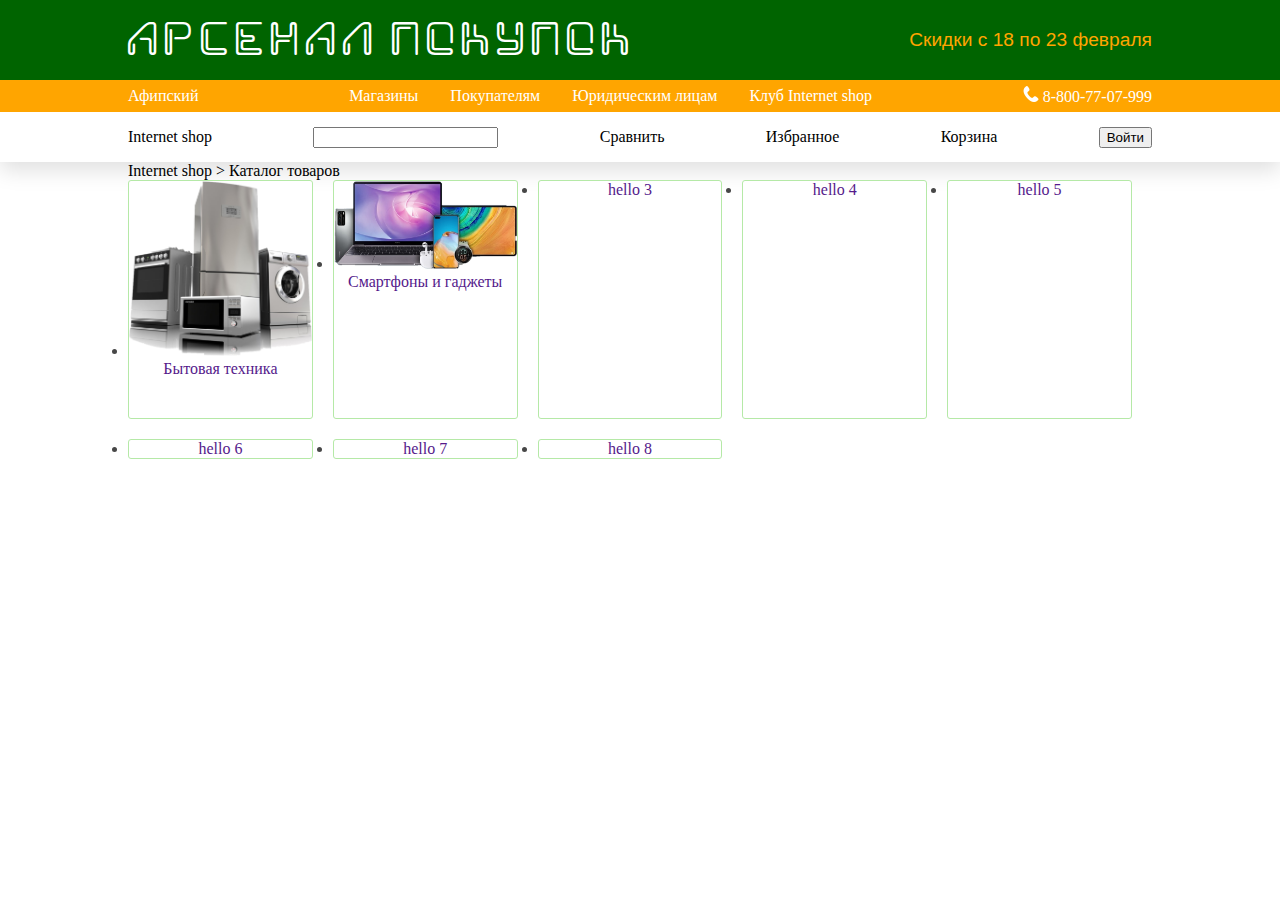
==== index.html @ 3ffa3515 "first commit" ====
<!DOCTYPE html>
<html lang="ru">
<head>
    <meta charset="UTF-8">
    <title>Internet shop</title>
    <link rel="stylesheet" type="text/css" href="style.css">
    <script src="script.js"></script>
</head>
<body onload="onLoad()">
<header>
    <div class="header-line" id="first-line">
        <p id="shopping-arsenal">Арсенал покупок</p>
        <p id="header-sale">Скидки с 18 по 23 февраля</p>
    </div>
    <div class="header-line" id="second-line">
        <p>Афипский</p>
        <div id="in-header-line">
            <p class="in-header-line-contained">Магазины</p>
            <p class="in-header-line-contained">Покупателям</p>
            <p class="in-header-line-contained">Юридическим лицам</p>
            <p class="in-header-line-contained">Клуб Internet shop</p>
        </div>
        <p><img src="img/phone.png" id="phone-img"> 8-800-77-07-999</p>
    </div>
    <div class="header-line" id="third-line">
        <p>Internet shop</p>
        <input type="search">
        <p>Сравнить</p>
        <p>Избранное</p>
        <p>Корзина</p>
        <button id="login-button">Войти</button>
    </div>
</header>
<div class="shop-path">Internet shop > Каталог товаров</div>
<main>
    <il class="products-container">
        <li class="product-wrapper">
            <a href="" class="product"><img src="img/appliances.png" class="product-img"> <div class ="product-text">Бытовая техника</div></a>
        </li>
        <li class="product-wrapper">
            <a href="" class="product"><img src="img/smartphonesAndGadgets.png" class="product-img"><div class ="product-text"> Смартфоны и гаджеты</div></a>
        </li>
        <li class="product-wrapper">
            <a href="" class="product"><div class ="product-text">hello 3</div></a>
        </li>
        <li class="product-wrapper">
            <a href="" class="product"><div class ="product-text">hello 4</div></a>
        </li>
        <li class="product-wrapper">
            <a href="" class="product"><div class ="product-text">hello 5</div></a>
        </li>
        <li class="product-wrapper">
            <a href="" class="product"><div class ="product-text">hello 6</div></a>
        </li>
        <li class="product-wrapper">
            <a href="" class="product"><div class ="product-text">hello 7</div></a>
        </li>
        <li class="product-wrapper">
            <a href="" class="product"><div class ="product-text">hello 8</div></a>
        </li>
    </il>
</main>
<footer></footer>
</body>
</html>
---- style.css ----
@font-face {
    font-family: VlaShu;
    src: url("fonts/VlaShu.otf") format("opentype");
}

#shopping-arsenal {
    font-family: VlaShu;
    font-max-size: larger;
    font-size: xxx-large;
}

#header-sale {
    font-family: sans-serif;
    color: orange;
    font-size: larger;
}

.in-header-line-contained {
    margin-left: 1em;
    margin-right: 1em;
}

main {
    padding-left: 10%;
    padding-right: 10%;
}

input {
    margin-bottom: 1em;
    margin-top: 1em;
}

header {
    display: flex;
    flex-direction: column;
    box-shadow: 0px 8px 21px 0px rgba(0, 0, 0, 0.13);
}

body {
    margin: 0px;
}

.shop-path {
    padding-left: 10%;
    padding-right: 10%;
}

.product-wrapper {
    border: 1px solid #b5e9a7;
    border-radius: 3px;
    position: relative;
    background: #fff;
    margin: 0 20px 20px 0;
    color: #474747;
}

.product {
    display: block;
    text-decoration: none;
    text-align: center;
    vertical-align: text-bottom;
    height: 100%;
    width: 100%;
}
.product-text{




}
.product-img {
    width: 100%;
}

.products-container {
    display: grid;
    grid-template-columns: repeat(5, 1fr);
    grid-template-rows: 100%;
}

.header-line {
    display: flex;
    flex-direction: row;
    justify-content: space-between;
    color: white;
    padding-left: 10%;
    padding-right: 10%;
    align-items: center;
}

#phone-img {
    height: 1em;
}

#in-header-line {
    display: flex;
    flex-direction: row;
    justify-content: space-between;
}

#login-button {
    margin-bottom: 1em;
    margin-top: 1em;
}

.header-line#first-line {
    background-color: darkgreen;
    height: 5em;
}

.header-line#second-line {
    background-color: orange;
    height: 2em;
}

.header-line#third-line {
    background-color: white;
    color: black;
}
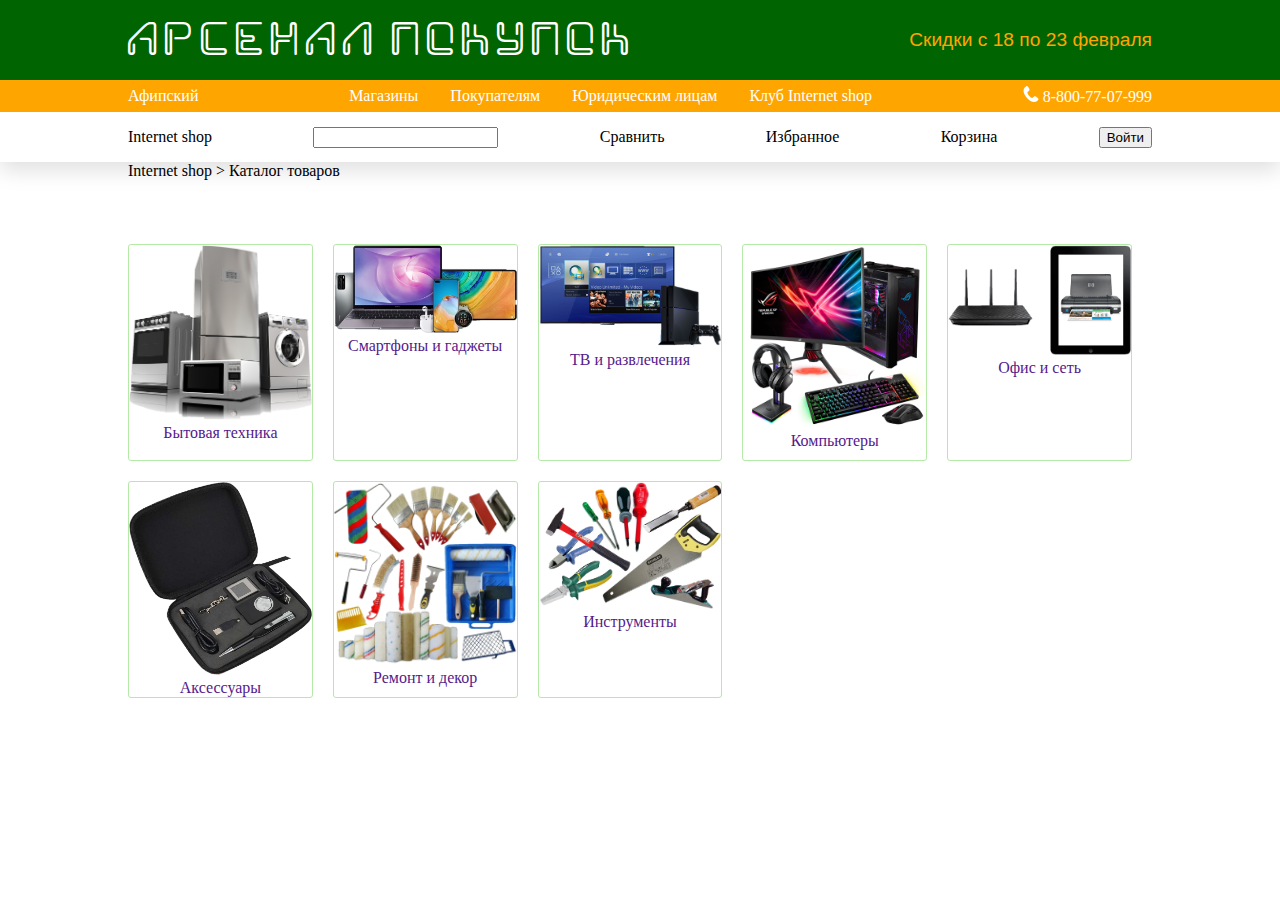
==== commit d49db3f4: "first page nearly done" ====
--- a/index.html
+++ b/index.html
@@ -6,7 +6,7 @@
     <link rel="stylesheet" type="text/css" href="style.css">
     <script src="script.js"></script>
 </head>
-<body onload="onLoad()">
+<body onload="onLoad()" on>
 <header>
     <div class="header-line" id="first-line">
         <p id="shopping-arsenal">Арсенал покупок</p>
@@ -34,32 +34,34 @@
 <div class="shop-path">Internet shop > Каталог товаров</div>
 <main>
     <il class="products-container">
-        <li class="product-wrapper">
-            <a href="" class="product"><img src="img/appliances.png" class="product-img"> <div class ="product-text">Бытовая техника</div></a>
-        </li>
-        <li class="product-wrapper">
-            <a href="" class="product"><img src="img/smartphonesAndGadgets.png" class="product-img"><div class ="product-text"> Смартфоны и гаджеты</div></a>
-        </li>
-        <li class="product-wrapper">
-            <a href="" class="product"><div class ="product-text">hello 3</div></a>
-        </li>
-        <li class="product-wrapper">
-            <a href="" class="product"><div class ="product-text">hello 4</div></a>
-        </li>
-        <li class="product-wrapper">
-            <a href="" class="product"><div class ="product-text">hello 5</div></a>
-        </li>
-        <li class="product-wrapper">
-            <a href="" class="product"><div class ="product-text">hello 6</div></a>
-        </li>
-        <li class="product-wrapper">
-            <a href="" class="product"><div class ="product-text">hello 7</div></a>
-        </li>
-        <li class="product-wrapper">
-            <a href="" class="product"><div class ="product-text">hello 8</div></a>
-        </li>
+        <a href="" class="product-wrapper"><img src="img/appliances.png" class="product-img">
+            <div class="product-text">Бытовая техника</div>
+        </a>
+        <a href="" class="product-wrapper"><img src="img/smartphonesAndGadgets.png" class="product-img">
+            <div class="product-text"> Смартфоны и гаджеты</div>
+        </a>
+        <a href="" class="product-wrapper"><img src="img/tvAndEntertainment.png" class="product-img">
+            <div class="product-text">ТВ и развлечения</div>
+        </a>
+        <a href="" class="product-wrapper"><img src="img/computer.png" class="product-img">
+            <div class="product-text">Компьютеры</div>
+        </a>
+        <a href="" class="product-wrapper"><img src="img/officeAndNetwork.png" class="product-img">
+            <div class="product-text">Офис и сеть</div>
+        </a>
+        <a href="" class="product-wrapper"><img src="img/accessories.png" class="product-img">
+            <div class="product-text">Аксессуары</div>
+        </a>
+        <a href="" class="product-wrapper"><img src="img/renovationAndDecor.png" class="product-img">
+            <div class="product-text">Ремонт и декор</div>
+        </a>
+        <a href="" class="product-wrapper"><img src="img/instruments.png" class="product-img">
+            <div class="product-text">Инструменты</div>
+        </a>
     </il>
 </main>
-<footer></footer>
+<footer>
+
+</footer>
 </body>
 </html>--- a/style.css
+++ b/style.css
@@ -8,7 +8,9 @@
     font-max-size: larger;
     font-size: xxx-large;
 }
-
+footer{
+    background-color: darkgrey;
+}
 #header-sale {
     font-family: sans-serif;
     color: orange;
@@ -23,6 +25,8 @@
 main {
     padding-left: 10%;
     padding-right: 10%;
+    padding-top: 5%;
+    padding-bottom: 5%;
 }
 
 input {
@@ -37,7 +41,7 @@
 }
 
 body {
-    margin: 0px;
+    margin: unset;
 }
 
 .shop-path {
@@ -46,27 +50,22 @@
 }
 
 .product-wrapper {
+    display: block;
     border: 1px solid #b5e9a7;
     border-radius: 3px;
-    position: relative;
-    background: #fff;
+    /*position: relative;*/
+    /*background: #fff;*/
     margin: 0 20px 20px 0;
-    color: #474747;
-}
-
-.product {
-    display: block;
+    /*color: #474747;*/
+    /*width: 100%;*/
     text-decoration: none;
     text-align: center;
     vertical-align: text-bottom;
-    height: 100%;
-    width: 100%;
+    /*height: 100%;*/
+    /*width: 100%;*/
 }
 .product-text{
-
-
-
-
+    bottom: 0px;
 }
 .product-img {
     width: 100%;
@@ -74,8 +73,8 @@
 
 .products-container {
     display: grid;
-    grid-template-columns: repeat(5, 1fr);
-    grid-template-rows: 100%;
+    grid-template-columns: repeat(3,1fr);
+    grid-auto-rows: 1fr;
 }
 
 .header-line {
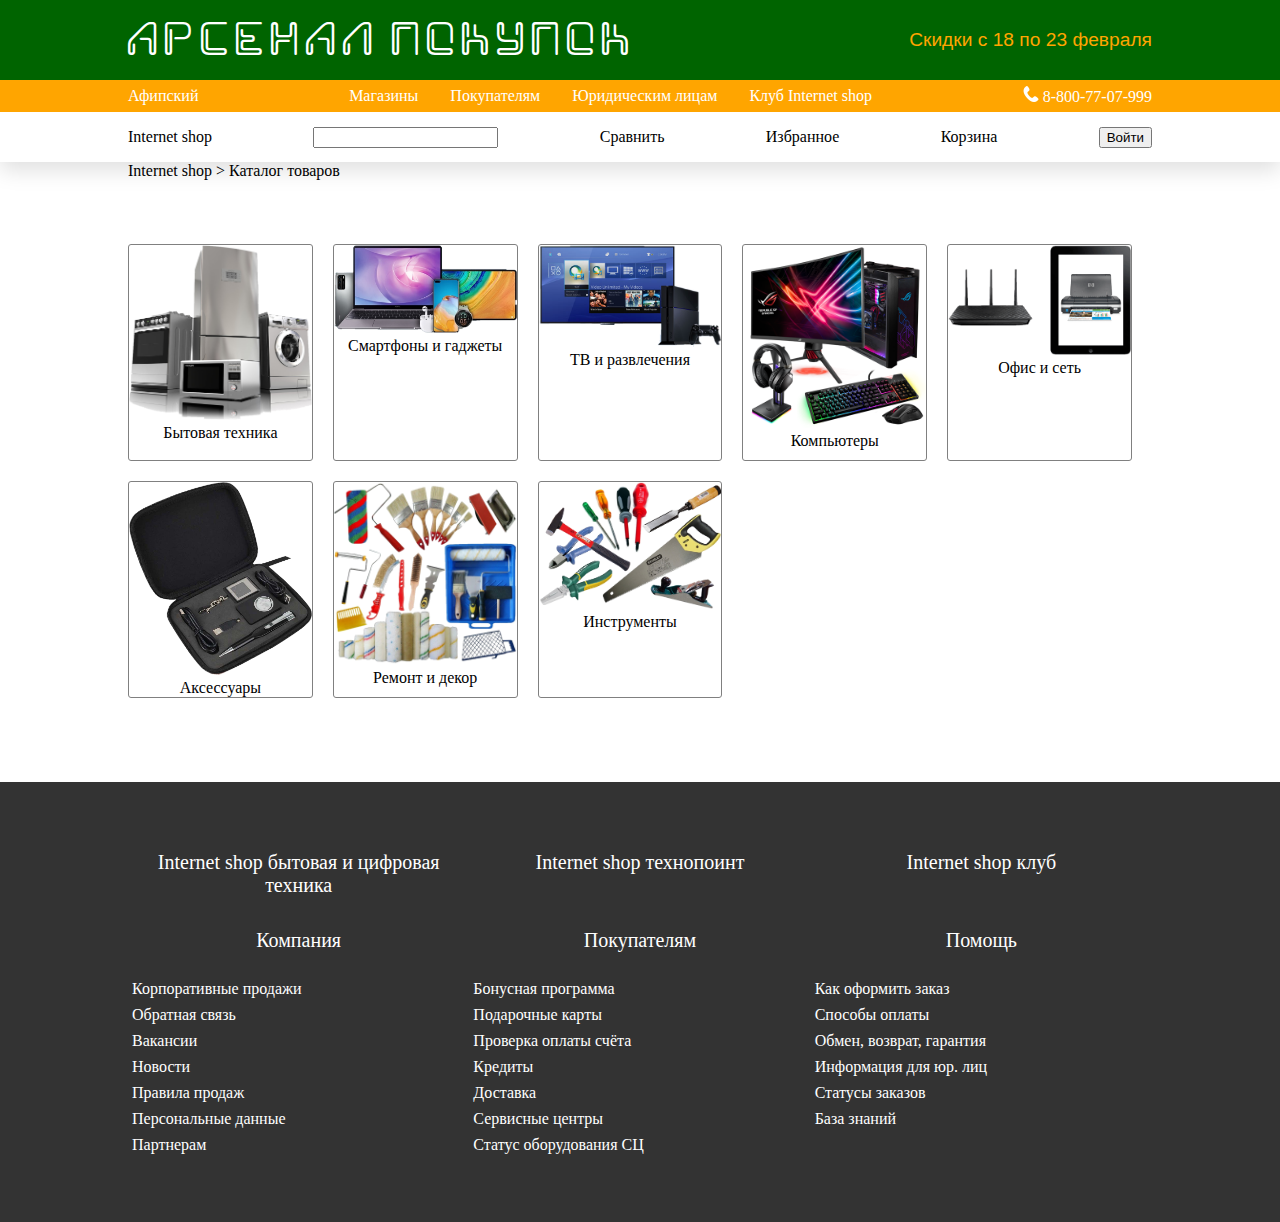
==== commit 0422d05d: "first page done" ====
--- a/index.html
+++ b/index.html
@@ -61,7 +61,32 @@
     </il>
 </main>
 <footer>
-
+    <div class="footer-text" href="">Internet shop бытовая и цифровая техника</div>
+    <div class="footer-text" href="">Internet shop технопоинт</div>
+    <div class="footer-text" href="">Internet shop клуб</div>
+    <div class="footer-text" href="">Компания</div>
+    <div class="footer-text" href="">Покупателям</div>
+    <div class="footer-text" href="">Помощь</div>
+    <a class="footer-a" href="">Корпоративные продажи</a>
+    <a class="footer-a" href="">Бонусная программа</a>
+    <a class="footer-a" href="">Как оформить заказ</a>
+    <a class="footer-a" href="">Обратная связь</a>
+    <a class="footer-a" href="">Подарочные карты</a>
+    <a class="footer-a" href="">Способы оплаты</a>
+    <a class="footer-a" href="">Вакансии</a>
+    <a class="footer-a" href="">Проверка оплаты счёта</a>
+    <a class="footer-a" href="">Обмен, возврат, гарантия</a>
+    <a class="footer-a" href="">Новости</a>
+    <a class="footer-a" href="">Кредиты</a>
+    <a class="footer-a" href="">Информация для юр. лиц</a>
+    <a class="footer-a" href="">Правила продаж</a>
+    <a class="footer-a" href="">Доставка</a>
+    <a class="footer-a" href="">Статусы заказов</a>
+    <a class="footer-a" href="">Персональные данные</a>
+    <a class="footer-a" href="">Сервисные центры</a>
+    <a class="footer-a" href="">База знаний</a>
+    <a class="footer-a" href="">Партнерам</a>
+    <a class="footer-a" href="">Статус оборудования СЦ</a>
 </footer>
 </body>
 </html>--- a/style.css
+++ b/style.css
@@ -9,7 +9,26 @@
     font-size: xxx-large;
 }
 footer{
-    background-color: darkgrey;
+    display: grid;
+    background-color: #333;
+    grid-template-columns: repeat(3,1fr);
+    grid-template-rows: 3fr 2fr repeat(7,1fr);
+    padding: 5% 10%;
+    text-align: center;
+    color: white;
+}
+.footer-text{
+    margin: 0.25em;
+    font-size: 1.25em;
+}
+.footer-a{
+    color: white;
+    margin: 0.25em;
+    text-decoration: none;
+    text-align: justify;
+}
+.footer-a:hover {
+    color: orange;
 }
 #header-sale {
     font-family: sans-serif;
@@ -23,10 +42,7 @@
 }
 
 main {
-    padding-left: 10%;
-    padding-right: 10%;
-    padding-top: 5%;
-    padding-bottom: 5%;
+    padding: 5% 10%;
 }
 
 input {
@@ -51,7 +67,7 @@
 
 .product-wrapper {
     display: block;
-    border: 1px solid #b5e9a7;
+    border: 1px solid grey;
     border-radius: 3px;
     /*position: relative;*/
     /*background: #fff;*/
@@ -61,6 +77,7 @@
     text-decoration: none;
     text-align: center;
     vertical-align: text-bottom;
+    color: black;
     /*height: 100%;*/
     /*width: 100%;*/
 }
